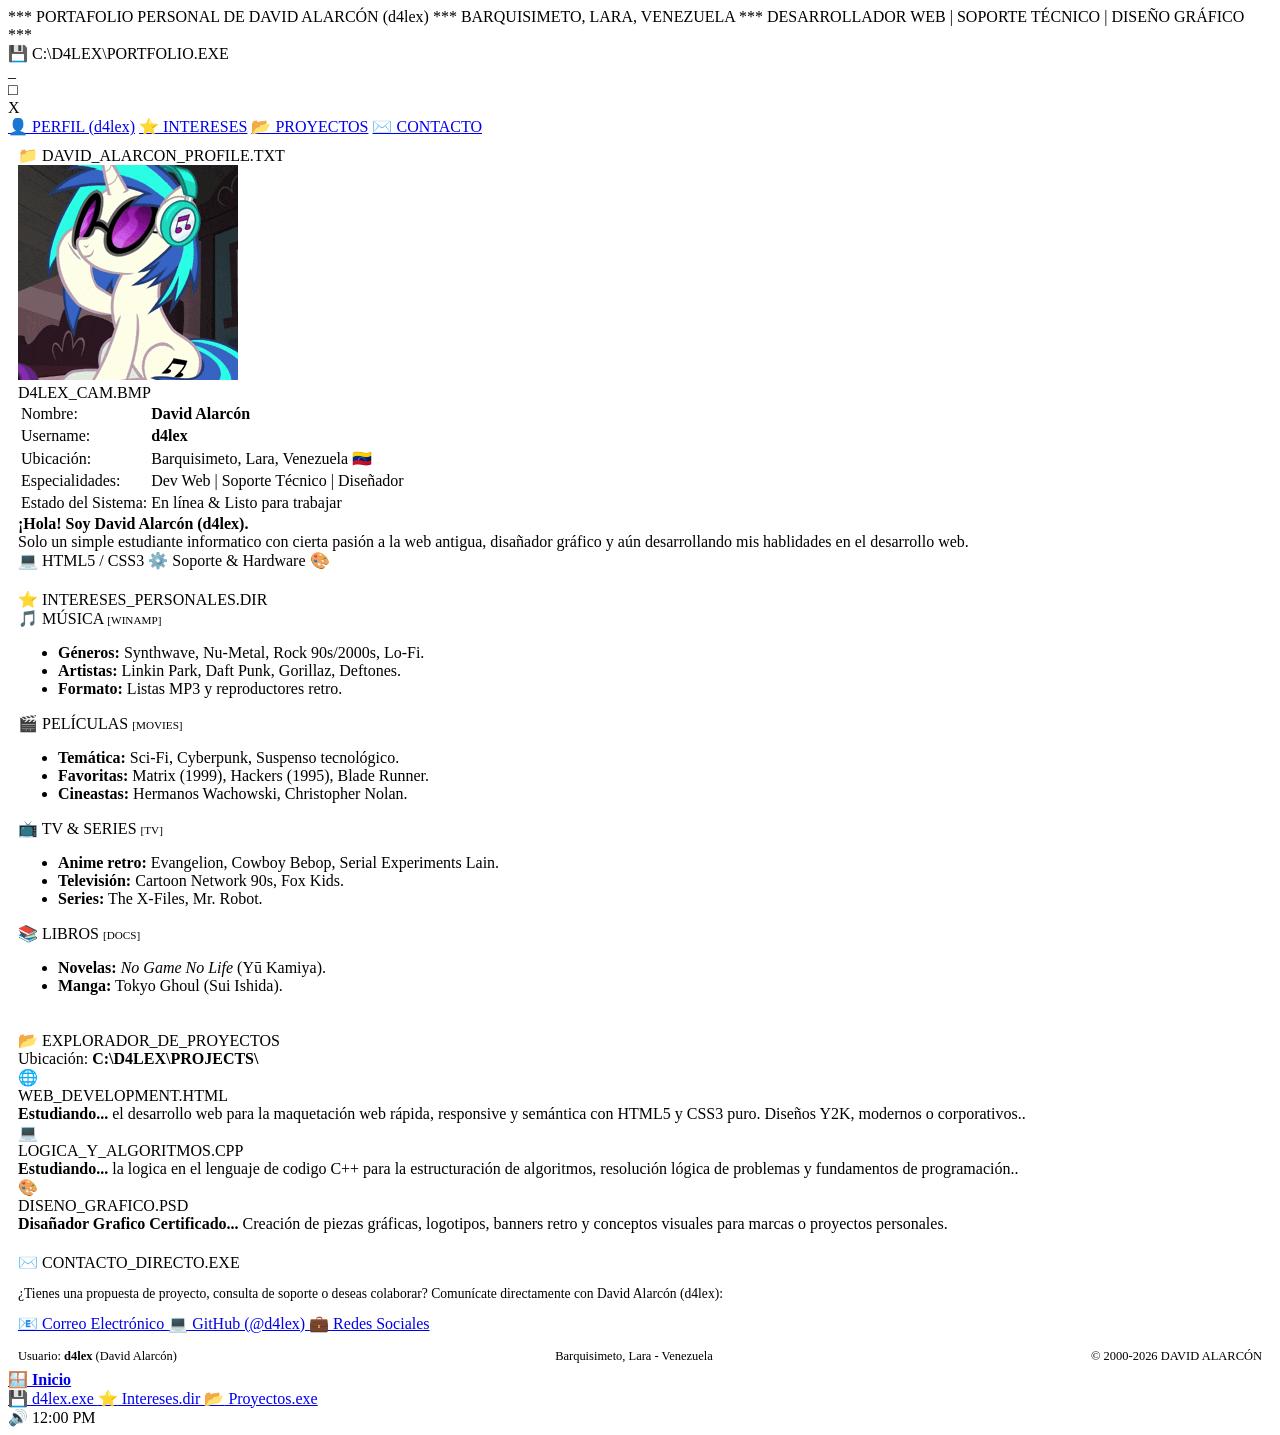
==== index.html @ 728b0b2f "Rename portafolio_y2k_david_alarc_n_d4lex.html to index.html" ====
<!DOCTYPE html>
<html lang="es">
<head>
    <meta charset="UTF-8">
    <meta name="viewport" content="width=device-width, initial-scale=1.0">
    <title>D4LEX_Y2K_PORTFOLIO.EXE - David Alarcón</title>
    <!-- Retro Fonts de Google Fonts -->
    <link rel="preconnect" href="https://fonts.googleapis.com">
    <link rel="preconnect" href="https://fonts.gstatic.com" crossorigin>
    <link href="https://fonts.googleapis.com/css2?family=VT323&family=Courier+Prime:ital,wght@0,400;0,700;1,400&display=swap" rel="stylesheet">
    
</head>
<body>

    <!-- Ticker Retro Superior -->
    <div class="ticker-bar">
        <div class="ticker-content">
            *** PORTAFOLIO PERSONAL DE DAVID ALARCÓN (d4lex) *** BARQUISIMETO, LARA, VENEZUELA *** DESARROLLADOR WEB | SOPORTE TÉCNICO | DISEÑO GRÁFICO ***
        </div>
    </div>

    <!-- Ventana Principal del Sistema -->
    <div class="window outset">
        
        <!-- Barra de Título Win98 -->
        <div class="title-bar">
            <span>💾 C:\D4LEX\PORTFOLIO.EXE</span>
            <div class="title-controls">
                <div class="win-btn">_</div>
                <div class="win-btn">□</div>
                <div class="win-btn">X</div>
            </div>
        </div>

        <!-- Menú de Navegación -->
        <nav class="nav-bar">
            <a href="#perfil" class="nav-link">👤 PERFIL (d4lex)</a>
            <a href="#intereses" class="nav-link">⭐ INTERESES</a>
            <a href="#proyectos" class="nav-link">📂 PROYECTOS</a>
            <a href="#contacto" class="nav-link">✉️ CONTACTO</a>
        </nav>

        <!-- Contenido de la Ventana -->
        <div class="window-content">

            <!-- SECCIÓN: PERFIL Y ESTADO DEL SISTEMA -->
            <section id="perfil" class="outset" style="padding: 10px;">
                <div class="section-header">
                    📁 <span>DAVID_ALARCON_PROFILE.TXT</span>
                </div>

                <div class="profile-container">
                    
                    <!-- Foto de Perfil Bitmap / Cam Retro -->
                    <div class="profile-frame inset">
                        <div class="profile-img-wrap">
                            <!-- GIF Retro - Las líneas CRT se superponen usando CSS ::after -->
                            <img src="IMG/gloomymalice-mlp.gif" alt="Avatar animado de d4lex" class="profile-img">
                        </div>
                        <div class="profile-caption">D4LEX_CAM.BMP</div>
                    </div>

                    <!-- Datos y Biografía -->
                    <div class="profile-info">
                        <table class="info-table inset">
                            <tr>
                                <td class="label">Nombre:</td>
                                <td><b>David Alarcón</b></td>
                            </tr>
                            <tr>
                                <td class="label">Username:</td>
                                <td><b style="color: var(--win-blue);">d4lex</b></td>
                            </tr>
                            <tr>
                                <td class="label">Ubicación:</td>
                                <td>Barquisimeto, Lara, Venezuela 🇻🇪</td>
                            </tr>
                            <tr>
                                <td class="label">Especialidades:</td>
                                <td>Dev Web | Soporte Técnico | Diseñador</td>
                            </tr>
                            <tr>
                                <td class="label">Estado del Sistema:</td>
                                <td><span class="status-badge"></span> En línea & Listo para trabajar</td>
                            </tr>
                        </table>

                        <div class="bio-text inset">
                            <b>¡Hola! Soy David Alarcón (d4lex).</b><br>
                            Solo un simple estudiante informatico con cierta pasión a la web antigua, disañador gráfico y aún desarrollando mis hablidades en el desarrollo web.
                        </div>

                        <div class="badge-row">
                            <span class="badge-tag">💻 HTML5 / CSS3</span>
                            <span class="badge-tag" style="background: var(--neon-cyan);">⚙️ Soporte & Hardware</span>
                            <span class="badge-tag" style="background: var(--neon-pink); color: #fff;">🎨 Diseño Gráfico Y2K</span>
                        </div>
                    </div>

                </div>
            </section>

            <!-- SECCIÓN: INTERESES (MÚSICA, PELÍCULAS, TV, LIBROS) -->
            <section id="intereses" class="outset" style="padding: 10px;">
                <div class="section-header">
                    ⭐ <span>INTERESES_PERSONALES.DIR</span>
                </div>

                <div class="interests-grid">
                    
                    <!-- 🎵 MÚSICA -->
                    <div class="interest-card inset">
                        <div class="interest-title">
                            <span>🎵 MÚSICA</span>
                            <span style="font-size:0.7rem;">[WINAMP]</span>
                        </div>
                        <ul class="interest-list">
                            <li><b>Géneros:</b> Synthwave, Nu-Metal, Rock 90s/2000s, Lo-Fi.</li>
                            <li><b>Artistas:</b> Linkin Park, Daft Punk, Gorillaz, Deftones.</li>
                            <li><b>Formato:</b> Listas MP3 y reproductores retro.</li>
                        </ul>
                    </div>

                    <!-- 🎬 PELÍCULAS -->
                    <div class="interest-card inset">
                        <div class="interest-title">
                            <span>🎬 PELÍCULAS</span>
                            <span style="font-size:0.7rem;">[MOVIES]</span>
                        </div>
                        <ul class="interest-list">
                            <li><b>Temática:</b> Sci-Fi, Cyberpunk, Suspenso tecnológico.</li>
                            <li><b>Favoritas:</b> Matrix (1999), Hackers (1995), Blade Runner.</li>
                            <li><b>Cineastas:</b> Hermanos Wachowski, Christopher Nolan.</li>
                        </ul>
                    </div>

                    <!-- 📺 TV & SERIES -->
                    <div class="interest-card inset">
                        <div class="interest-title">
                            <span>📺 TV & SERIES</span>
                            <span style="font-size:0.7rem;">[TV]</span>
                        </div>
                        <ul class="interest-list">
                            <li><b>Anime retro:</b> Evangelion, Cowboy Bebop, Serial Experiments Lain.</li>
                            <li><b>Televisión:</b> Cartoon Network 90s, Fox Kids.</li>
                            <li><b>Series:</b> The X-Files, Mr. Robot.</li>
                        </ul>
                    </div>

                    <!-- 📚 LIBROS -->
                    <div class="interest-card inset">
                        <div class="interest-title">
                            <span>📚 LIBROS</span>
                            <span style="font-size:0.7rem;">[DOCS]</span>
                        </div>
                        <ul class="interest-list">
                            <li><b>Novelas:</b> <i>No Game No Life</i> (Yū Kamiya).</li>
                            <li><b>Manga:</b> Tokyo Ghoul (Sui Ishida).</li>
                        </ul>
                    </div>

                </div>
            </section>

            <!-- SECCIÓN: PROYECTOS Y HABILIDADES ESTILO EXPLORADOR C:\D4LEX\PROJECTS -->
            <section id="proyectos" class="outset" style="padding: 10px;">
                <div class="section-header">
                    📂 <span>EXPLORADOR_DE_PROYECTOS</span>
                </div>

                <div class="explorer-bar inset">
                    <span>Ubicación:</span> <b>C:\D4LEX\PROJECTS\</b>
                </div>

                <div class="explorer-grid">
                    
                    <div class="file-card inset">
                        <div class="file-icon">🌐</div>
                        <div class="file-details">
                            <div class="file-name">WEB_DEVELOPMENT.HTML</div>
                            <div class="file-desc">
                                <b>Estudiando...</b>
								el desarrollo web para la maquetación web rápida, responsive y semántica con HTML5 y CSS3 puro. Diseños Y2K, modernos o corporativos..
                            </div>
                        </div>
                    </div>

                   <div class="file-card inset">
                        <div class="file-icon">💻</div>
                        <div class="file-details">
                            <div class="file-name">LOGICA_Y_ALGORITMOS.CPP</div>
                            <div class="file-desc">
                                <b>Estudiando...</b>
								la logica en el lenguaje de codigo C++ para la estructuración de algoritmos, resolución lógica de problemas y fundamentos de programación..
                            </div>
                        </div>
                    </div>

                    <div class="file-card inset">
                        <div class="file-icon">🎨</div>
                        <div class="file-details">
                            <div class="file-name">DISENO_GRAFICO.PSD</div>
                            <div class="file-desc">
                                <b>Disañador Grafico Certificado...</b>
								Creación de piezas gráficas, logotipos, banners retro y conceptos visuales para marcas o proyectos personales.
                            </div>
                        </div>
                    </div>

                </div>
            </section>

            <!-- SECCIÓN: CONTACTO DIRECTO -->
            <section id="contacto" class="outset" style="padding: 10px;">
                <div class="section-header">
                    ✉️ <span>CONTACTO_DIRECTO.EXE</span>
                </div>

                <p style="font-size: 0.85rem; margin-bottom: 12px;">
                    ¿Tienes una propuesta de proyecto, consulta de soporte o deseas colaborar? Comunícate directamente con David Alarcón (d4lex):
                </p>

                <div class="contact-grid">
                    <a href="mailto:d4lex2008@gmail.com" class="contact-btn">
                        <span>📧</span> Correo Electrónico
                    </a>
                    <a href="https://github.com/d4lex" target="_blank" rel="noopener" class="contact-btn">
                        <span>💻</span> GitHub (@d4lex)
                    </a>
                    <a href="https://linktr.ee/t4nermiller" target="_blank" rel="noopener" class="contact-btn">
                        <span>💼</span> Redes Sociales
                    </a>
                    
                </div>
            </section>

        </div>

        <!-- Pie de página interno de la ventana -->
        <footer class="outset" style="border-top: 2px solid var(--win-dark); padding: 6px 10px; font-size: 0.78rem; display: flex; justify-content: space-between; align-items: center; flex-wrap: wrap; gap: 6px;">
            <div>Usuario: <b>d4lex</b> (David Alarcón)</div>
            <div>Barquisimeto, Lara - Venezuela</div>
            <div>© 2000-2026 DAVID ALARCÓN</div>
        </footer>

    </div>

    <!-- BARRA DE TAREAS WINDOWS 98 EN EL FONDO -->
    <div class="win98-taskbar">
        <a href="#" class="start-btn">
            <span style="font-size: 1rem;">🪟</span> <b>Inicio</b>
        </a>

        <div class="taskbar-items">
            <a href="#perfil" class="task-item active">
                <span>💾</span> d4lex.exe
            </a>
            <a href="#intereses" class="task-item">
                <span>⭐</span> Intereses.dir
            </a>
            <a href="#proyectos" class="task-item">
                <span>📂</span> Proyectos.exe
            </a>
        </div>

        <div class="system-tray">
            <span>🔊</span>
            <span>12:00 PM</span>
        </div>
    </div>

</body>
</html>
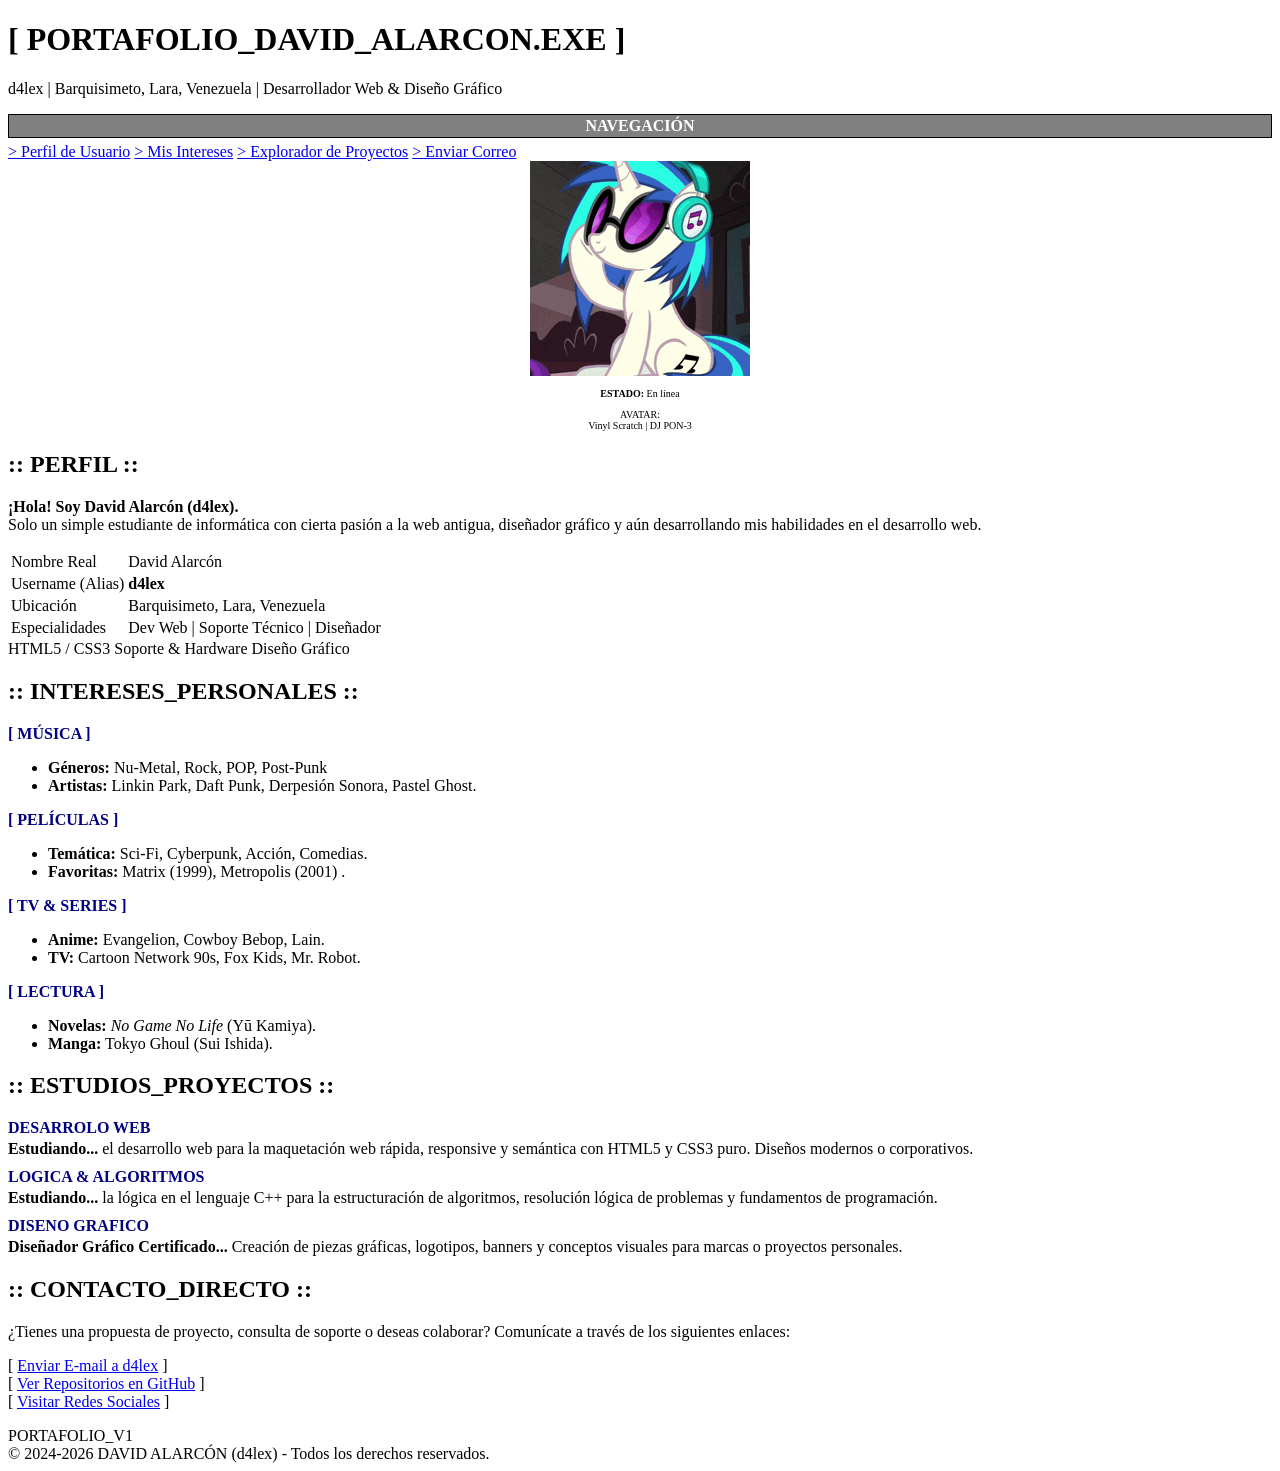
==== commit 45195cd7: "Update index.html" ====
--- a/index.html
+++ b/index.html
@@ -1,272 +1,154 @@
- <!DOCTYPE html>
+<!DOCTYPE html>
 <html lang="es">
 <head>
     <meta charset="UTF-8">
     <meta name="viewport" content="width=device-width, initial-scale=1.0">
     <title>D4LEX_Y2K_PORTFOLIO.EXE - David Alarcón</title>
-    <!-- Retro Fonts de Google Fonts -->
-    <link rel="preconnect" href="https://fonts.googleapis.com">
-    <link rel="preconnect" href="https://fonts.gstatic.com" crossorigin>
-    <link href="https://fonts.googleapis.com/css2?family=VT323&family=Courier+Prime:ital,wght@0,400;0,700;1,400&display=swap" rel="stylesheet">
-    
+    <link rel="stylesheet" href="styles.css">
 </head>
 <body>
 
-    <!-- Ticker Retro Superior -->
-    <div class="ticker-bar">
-        <div class="ticker-content">
-            *** PORTAFOLIO PERSONAL DE DAVID ALARCÓN (d4lex) *** BARQUISIMETO, LARA, VENEZUELA *** DESARROLLADOR WEB | SOPORTE TÉCNICO | DISEÑO GRÁFICO ***
+    <div class="main-container">
+        
+        <!-- Cabecera -->
+        <div class="header">
+            <h1>[ PORTAFOLIO_DAVID_ALARCON.EXE ]</h1>
+            <p>d4lex | Barquisimeto, Lara, Venezuela | Desarrollador Web & Diseño Gráfico</p>
         </div>
-    </div>
 
-    <!-- Ventana Principal del Sistema -->
-    <div class="window outset">
-        
-        <!-- Barra de Título Win98 -->
-        <div class="title-bar">
-            <span>💾 C:\D4LEX\PORTFOLIO.EXE</span>
-            <div class="title-controls">
-                <div class="win-btn">_</div>
-                <div class="win-btn">□</div>
-                <div class="win-btn">X</div>
+        <div class="layout">
+            
+            <!-- Barra Lateral -->
+            <div class="sidebar">
+                <div class="sidebar-menu">
+                    <div style="background: #808080; color: #FFF; padding: 2px; text-align: center; border: 1px solid #000; margin-bottom: 5px; font-weight: bold;">
+                        NAVEGACIÓN
+                    </div>
+                    <a href="#perfil" class="menu-btn">&gt; Perfil de Usuario</a>
+                    <a href="#intereses" class="menu-btn">&gt; Mis Intereses</a>
+                    <a href="#proyectos" class="menu-btn">&gt; Explorador de Proyectos</a>
+                    <a href="#contacto" class="menu-btn">&gt; Enviar Correo</a>
+                </div>
+
+                <div class="info-box" style="text-align: center; font-size: 10px;">
+                    <img src="IMG/gloomymalice-mlp.gif" alt="Avatar_d4lex" class="profile-img" style="background: #000;">
+                    <p><b>ESTADO:</b> En línea</p>
+                    <p>AVATAR:<br>Vinyl Scratch | DJ PON-3</p>
+                </div>
+            </div>
+
+            <!-- Contenido Principal -->
+            <div class="content">
+                
+                <!-- Perfil -->
+                <div id="perfil">
+                    <h2 class="section-title">:: PERFIL ::</h2>
+                    <div class="info-box">
+                        <p style="margin-top: 0;">
+                            <b>¡Hola! Soy David Alarcón (d4lex).</b><br>
+                            Solo un simple estudiante de informática con cierta pasión a la web antigua, diseñador gráfico y aún desarrollando mis habilidades en el desarrollo web.
+                        </p>
+                        
+                        <table class="classic-table">
+                            <tr>
+                                <td>Nombre Real</td>
+                                <td>David Alarcón</td>
+                            </tr>
+                            <tr>
+                                <td>Username (Alias)</td>
+                                <td><b>d4lex</b></td>
+                            </tr>
+                            <tr>
+                                <td>Ubicación</td>
+                                <td>Barquisimeto, Lara, Venezuela</td>
+                            </tr>
+                            <tr>
+                                <td>Especialidades</td>
+                                <td>Dev Web | Soporte Técnico | Diseñador</td>
+                            </tr>
+                        </table>
+                        
+                        <div>
+                            <span class="tag">HTML5 / CSS3</span>
+                            <span class="tag">Soporte & Hardware</span>
+                            <span class="tag">Diseño Gráfico</span>
+                        </div>
+                    </div>
+                </div>
+
+                <!-- Intereses -->
+                <div id="intereses">
+                    <h2 class="section-title">:: INTERESES_PERSONALES ::</h2>
+                    <div class="grid-2col">
+                        <div class="info-box">
+                            <b style="color: #000080;">[ MÚSICA ]</b>
+                            <ul>
+                                <li><b>Géneros:</b> Nu-Metal, Rock, POP, Post-Punk</li>
+                                <li><b>Artistas:</b> Linkin Park, Daft Punk, Derpesión Sonora, Pastel Ghost.</li>
+                            </ul>
+                        </div>
+                        <div class="info-box">
+                            <b style="color: #000080;">[ PELÍCULAS ]</b>
+                            <ul>
+                                <li><b>Temática:</b> Sci-Fi, Cyberpunk, Acción, Comedias.</li>
+                                <li><b>Favoritas:</b> Matrix (1999), Metropolis (2001) .</li>
+                            </ul>
+                        </div>
+                        <div class="info-box">
+                            <b style="color: #000080;">[ TV & SERIES ]</b>
+                            <ul>
+                                <li><b>Anime:</b> Evangelion, Cowboy Bebop, Lain.</li>
+                                <li><b>TV:</b> Cartoon Network 90s, Fox Kids, Mr. Robot.</li>
+                            </ul>
+                        </div>
+                        <div class="info-box">
+                            <b style="color: #000080;">[ LECTURA ]</b>
+                            <ul>
+                                <li><b>Novelas:</b> <i>No Game No Life</i> (Yū Kamiya).</li>
+                                <li><b>Manga:</b> Tokyo Ghoul (Sui Ishida).</li>
+                            </ul>
+                        </div>
+                    </div>
+                </div>
+
+                <!-- Proyectos -->
+                <div id="proyectos">
+                    <h2 class="section-title">:: ESTUDIOS_PROYECTOS ::</h2>
+                    <div class="info-box">
+                        <b style="color: #000080;">DESARROLO WEB</b>
+                        <p style="margin: 3px 0 10px 0;"><b>Estudiando...</b> el desarrollo web para la maquetación web rápida, responsive y semántica con HTML5 y CSS3 puro. Diseños modernos o corporativos.</p>
+
+                        <b style="color: #000080;">LOGICA & ALGORITMOS</b>
+                        <p style="margin: 3px 0 10px 0;"><b>Estudiando...</b> la lógica en el lenguaje C++ para la estructuración de algoritmos, resolución lógica de problemas y fundamentos de programación.</p>
+
+                        <b style="color: #000080;">DISENO GRAFICO</b>
+                        <p style="margin: 3px 0 0 0;"><b>Diseñador Gráfico Certificado...</b> Creación de piezas gráficas, logotipos, banners y conceptos visuales para marcas o proyectos personales.</p>
+                    </div>
+                </div>
+
+                <!-- Contacto -->
+                <div id="contacto">
+                    <h2 class="section-title">:: CONTACTO_DIRECTO ::</h2>
+                    <div class="info-box">
+                        <p style="margin-top: 0;">¿Tienes una propuesta de proyecto, consulta de soporte o deseas colaborar? Comunícate a través de los siguientes enlaces:</p>
+                        
+                        <p>
+                            [ <a href="mailto:d4lex2008@gmail.com">Enviar E-mail a d4lex</a> ]<br>
+                            [ <a href="https://github.com/d4lex" target="_blank">Ver Repositorios en GitHub</a> ]<br>
+                            [ <a href="https://linktr.ee/t4nermiller" target="_blank">Visitar Redes Sociales</a> ]
+                        </p>
+                    </div>
+                </div>
+
             </div>
         </div>
 
-        <!-- Menú de Navegación -->
-        <nav class="nav-bar">
-            <a href="#perfil" class="nav-link">👤 PERFIL (d4lex)</a>
-            <a href="#intereses" class="nav-link">⭐ INTERESES</a>
-            <a href="#proyectos" class="nav-link">📂 PROYECTOS</a>
-            <a href="#contacto" class="nav-link">✉️ CONTACTO</a>
-        </nav>
-
-        <!-- Contenido de la Ventana -->
-        <div class="window-content">
-
-            <!-- SECCIÓN: PERFIL Y ESTADO DEL SISTEMA -->
-            <section id="perfil" class="outset" style="padding: 10px;">
-                <div class="section-header">
-                    📁 <span>DAVID_ALARCON_PROFILE.TXT</span>
-                </div>
-
-                <div class="profile-container">
-                    
-                    <!-- Foto de Perfil Bitmap / Cam Retro -->
-                    <div class="profile-frame inset">
-                        <div class="profile-img-wrap">
-                            <!-- GIF Retro - Las líneas CRT se superponen usando CSS ::after -->
-                            <img src="IMG/gloomymalice-mlp.gif" alt="Avatar animado de d4lex" class="profile-img">
-                        </div>
-                        <div class="profile-caption">D4LEX_CAM.BMP</div>
-                    </div>
-
-                    <!-- Datos y Biografía -->
-                    <div class="profile-info">
-                        <table class="info-table inset">
-                            <tr>
-                                <td class="label">Nombre:</td>
-                                <td><b>David Alarcón</b></td>
-                            </tr>
-                            <tr>
-                                <td class="label">Username:</td>
-                                <td><b style="color: var(--win-blue);">d4lex</b></td>
-                            </tr>
-                            <tr>
-                                <td class="label">Ubicación:</td>
-                                <td>Barquisimeto, Lara, Venezuela 🇻🇪</td>
-                            </tr>
-                            <tr>
-                                <td class="label">Especialidades:</td>
-                                <td>Dev Web | Soporte Técnico | Diseñador</td>
-                            </tr>
-                            <tr>
-                                <td class="label">Estado del Sistema:</td>
-                                <td><span class="status-badge"></span> En línea & Listo para trabajar</td>
-                            </tr>
-                        </table>
-
-                        <div class="bio-text inset">
-                            <b>¡Hola! Soy David Alarcón (d4lex).</b><br>
-                            Solo un simple estudiante informatico con cierta pasión a la web antigua, disañador gráfico y aún desarrollando mis hablidades en el desarrollo web.
-                        </div>
-
-                        <div class="badge-row">
-                            <span class="badge-tag">💻 HTML5 / CSS3</span>
-                            <span class="badge-tag" style="background: var(--neon-cyan);">⚙️ Soporte & Hardware</span>
-                            <span class="badge-tag" style="background: var(--neon-pink); color: #fff;">🎨 Diseño Gráfico Y2K</span>
-                        </div>
-                    </div>
-
-                </div>
-            </section>
-
-            <!-- SECCIÓN: INTERESES (MÚSICA, PELÍCULAS, TV, LIBROS) -->
-            <section id="intereses" class="outset" style="padding: 10px;">
-                <div class="section-header">
-                    ⭐ <span>INTERESES_PERSONALES.DIR</span>
-                </div>
-
-                <div class="interests-grid">
-                    
-                    <!-- 🎵 MÚSICA -->
-                    <div class="interest-card inset">
-                        <div class="interest-title">
-                            <span>🎵 MÚSICA</span>
-                            <span style="font-size:0.7rem;">[WINAMP]</span>
-                        </div>
-                        <ul class="interest-list">
-                            <li><b>Géneros:</b> Synthwave, Nu-Metal, Rock 90s/2000s, Lo-Fi.</li>
-                            <li><b>Artistas:</b> Linkin Park, Daft Punk, Gorillaz, Deftones.</li>
-                            <li><b>Formato:</b> Listas MP3 y reproductores retro.</li>
-                        </ul>
-                    </div>
-
-                    <!-- 🎬 PELÍCULAS -->
-                    <div class="interest-card inset">
-                        <div class="interest-title">
-                            <span>🎬 PELÍCULAS</span>
-                            <span style="font-size:0.7rem;">[MOVIES]</span>
-                        </div>
-                        <ul class="interest-list">
-                            <li><b>Temática:</b> Sci-Fi, Cyberpunk, Suspenso tecnológico.</li>
-                            <li><b>Favoritas:</b> Matrix (1999), Hackers (1995), Blade Runner.</li>
-                            <li><b>Cineastas:</b> Hermanos Wachowski, Christopher Nolan.</li>
-                        </ul>
-                    </div>
-
-                    <!-- 📺 TV & SERIES -->
-                    <div class="interest-card inset">
-                        <div class="interest-title">
-                            <span>📺 TV & SERIES</span>
-                            <span style="font-size:0.7rem;">[TV]</span>
-                        </div>
-                        <ul class="interest-list">
-                            <li><b>Anime retro:</b> Evangelion, Cowboy Bebop, Serial Experiments Lain.</li>
-                            <li><b>Televisión:</b> Cartoon Network 90s, Fox Kids.</li>
-                            <li><b>Series:</b> The X-Files, Mr. Robot.</li>
-                        </ul>
-                    </div>
-
-                    <!-- 📚 LIBROS -->
-                    <div class="interest-card inset">
-                        <div class="interest-title">
-                            <span>📚 LIBROS</span>
-                            <span style="font-size:0.7rem;">[DOCS]</span>
-                        </div>
-                        <ul class="interest-list">
-                            <li><b>Novelas:</b> <i>No Game No Life</i> (Yū Kamiya).</li>
-                            <li><b>Manga:</b> Tokyo Ghoul (Sui Ishida).</li>
-                        </ul>
-                    </div>
-
-                </div>
-            </section>
-
-            <!-- SECCIÓN: PROYECTOS Y HABILIDADES ESTILO EXPLORADOR C:\D4LEX\PROJECTS -->
-            <section id="proyectos" class="outset" style="padding: 10px;">
-                <div class="section-header">
-                    📂 <span>EXPLORADOR_DE_PROYECTOS</span>
-                </div>
-
-                <div class="explorer-bar inset">
-                    <span>Ubicación:</span> <b>C:\D4LEX\PROJECTS\</b>
-                </div>
-
-                <div class="explorer-grid">
-                    
-                    <div class="file-card inset">
-                        <div class="file-icon">🌐</div>
-                        <div class="file-details">
-                            <div class="file-name">WEB_DEVELOPMENT.HTML</div>
-                            <div class="file-desc">
-                                <b>Estudiando...</b>
-								el desarrollo web para la maquetación web rápida, responsive y semántica con HTML5 y CSS3 puro. Diseños Y2K, modernos o corporativos..
-                            </div>
-                        </div>
-                    </div>
-
-                   <div class="file-card inset">
-                        <div class="file-icon">💻</div>
-                        <div class="file-details">
-                            <div class="file-name">LOGICA_Y_ALGORITMOS.CPP</div>
-                            <div class="file-desc">
-                                <b>Estudiando...</b>
-								la logica en el lenguaje de codigo C++ para la estructuración de algoritmos, resolución lógica de problemas y fundamentos de programación..
-                            </div>
-                        </div>
-                    </div>
-
-                    <div class="file-card inset">
-                        <div class="file-icon">🎨</div>
-                        <div class="file-details">
-                            <div class="file-name">DISENO_GRAFICO.PSD</div>
-                            <div class="file-desc">
-                                <b>Disañador Grafico Certificado...</b>
-								Creación de piezas gráficas, logotipos, banners retro y conceptos visuales para marcas o proyectos personales.
-                            </div>
-                        </div>
-                    </div>
-
-                </div>
-            </section>
-
-            <!-- SECCIÓN: CONTACTO DIRECTO -->
-            <section id="contacto" class="outset" style="padding: 10px;">
-                <div class="section-header">
-                    ✉️ <span>CONTACTO_DIRECTO.EXE</span>
-                </div>
-
-                <p style="font-size: 0.85rem; margin-bottom: 12px;">
-                    ¿Tienes una propuesta de proyecto, consulta de soporte o deseas colaborar? Comunícate directamente con David Alarcón (d4lex):
-                </p>
-
-                <div class="contact-grid">
-                    <a href="mailto:d4lex2008@gmail.com" class="contact-btn">
-                        <span>📧</span> Correo Electrónico
-                    </a>
-                    <a href="https://github.com/d4lex" target="_blank" rel="noopener" class="contact-btn">
-                        <span>💻</span> GitHub (@d4lex)
-                    </a>
-                    <a href="https://linktr.ee/t4nermiller" target="_blank" rel="noopener" class="contact-btn">
-                        <span>💼</span> Redes Sociales
-                    </a>
-                    
-                </div>
-            </section>
-
+        <!-- Pie de página -->
+        <div class="footer">
+            PORTAFOLIO_V1<br>
+            © 2024-2026 DAVID ALARCÓN (d4lex) - Todos los derechos reservados.
         </div>
 
-        <!-- Pie de página interno de la ventana -->
-        <footer class="outset" style="border-top: 2px solid var(--win-dark); padding: 6px 10px; font-size: 0.78rem; display: flex; justify-content: space-between; align-items: center; flex-wrap: wrap; gap: 6px;">
-            <div>Usuario: <b>d4lex</b> (David Alarcón)</div>
-            <div>Barquisimeto, Lara - Venezuela</div>
-            <div>© 2000-2026 DAVID ALARCÓN</div>
-        </footer>
-
-    </div>
-
-    <!-- BARRA DE TAREAS WINDOWS 98 EN EL FONDO -->
-    <div class="win98-taskbar">
-        <a href="#" class="start-btn">
-            <span style="font-size: 1rem;">🪟</span> <b>Inicio</b>
-        </a>
-
-        <div class="taskbar-items">
-            <a href="#perfil" class="task-item active">
-                <span>💾</span> d4lex.exe
-            </a>
-            <a href="#intereses" class="task-item">
-                <span>⭐</span> Intereses.dir
-            </a>
-            <a href="#proyectos" class="task-item">
-                <span>📂</span> Proyectos.exe
-            </a>
-        </div>
-
-        <div class="system-tray">
-            <span>🔊</span>
-            <span>12:00 PM</span>
-        </div>
     </div>
 
 </body>
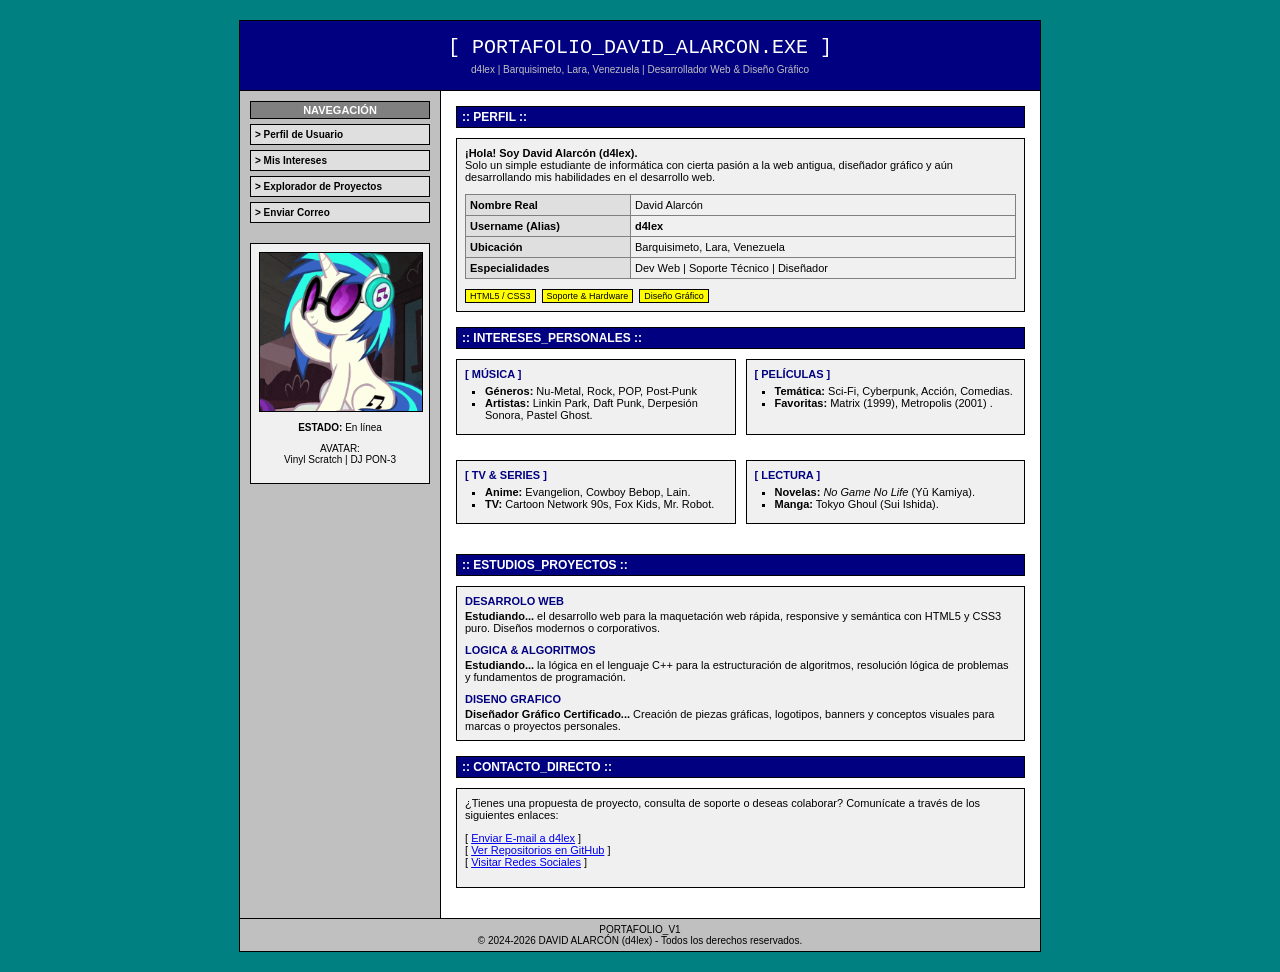
==== commit aed5aa33: "Update index.html" ====
--- a/index.html
+++ b/index.html
@@ -4,7 +4,7 @@
     <meta charset="UTF-8">
     <meta name="viewport" content="width=device-width, initial-scale=1.0">
     <title>D4LEX_Y2K_PORTFOLIO.EXE - David Alarcón</title>
-    <link rel="stylesheet" href="styles.css">
+    <link rel="stylesheet" type="text/css" href="styles.css">
 </head>
 <body>
 
--- a/styles.css
+++ b/styles.css
@@ -0,0 +1,185 @@
+  /* Estilo bien retrotastico */
+        body {
+            background-color: #008080; /* fondo azulado clasico */
+            font-family: 'Verdana', 'Arial', sans-serif;
+            font-size: 11px;
+            color: #000000;
+            margin: 0;
+            padding: 20px;
+        }
+
+        a {
+            color: #0000EE;
+            text-decoration: underline;
+        }
+
+        a:visited {
+            color: #551A8B;
+        }
+
+        a:hover {
+            color: #FF0000; /* Enlaces que se vuelven rojos al pasar el ratón */
+        }
+
+        /* Contenedor Principal Simulando una Tabla Centrada */
+        .main-container {
+            width: 800px;
+            margin: 0 auto;
+            background-color: #FFFFFF;
+            border: 1px solid #000000;
+        }
+
+        /* Banner */
+        .header {
+            background-color: #000080;
+            color: #FFFFFF;
+            padding: 15px;
+            text-align: center;
+            border-bottom: 1px solid #000000;
+        }
+
+        .header h1 {
+            font-family: 'Courier New', monospace;
+            font-size: 20px;
+            margin: 0 0 5px 0;
+            font-weight: normal;
+        }
+
+        .header p {
+            margin: 0;
+            font-size: 10px;
+            color: #C0C0C0;
+        }
+
+        /* Layout de Columnas */
+        .layout {
+            display: flex;
+        }
+
+        /* Barra Lateral Izquierda (Menú) */
+        .sidebar {
+            width: 180px;
+            background-color: #C0C0C0;
+            border-right: 1px solid #000000;
+            padding: 10px;
+        }
+
+        .sidebar-menu {
+            margin-bottom: 20px;
+        }
+
+        .menu-btn {
+            display: block;
+            background-color: #DFDFDF;
+            border: 1px solid #000000;
+            padding: 4px;
+            margin-bottom: 5px;
+            text-decoration: none;
+            color: #000000;
+            font-weight: bold;
+            font-size: 10px;
+        }
+
+        .menu-btn:hover {
+            background-color: #FFFFFF;
+            color: #000080;
+        }
+
+        /* Contenido Principal */
+        .content {
+            flex: 1;
+            padding: 15px;
+            background-color: #FFFFFF;
+        }
+
+        .section-title {
+            background-color: #000080;
+            color: #FFFFFF;
+            font-family: 'Tahoma', sans-serif;
+            font-size: 12px;
+            font-weight: bold;
+            padding: 3px 5px;
+            margin: 0 0 10px 0;
+            border: 1px solid #000000;
+        }
+
+        /* Cajas de Información */
+        .info-box {
+            border: 1px solid #000000;
+            background-color: #F0F0F0;
+            padding: 8px;
+            margin-bottom: 15px;
+        }
+
+        .profile-img {
+            width: 100%;
+            border: 1px solid #000000;
+            margin-bottom: 5px;
+            display: block;
+        }
+
+        /* Tablas Clásicas */
+        table.classic-table {
+            width: 100%;
+            border-collapse: collapse;
+            margin-bottom: 10px;
+        }
+
+        table.classic-table td {
+            border: 1px solid #808080;
+            padding: 4px;
+            font-size: 11px;
+        }
+
+        table.classic-table td:first-child {
+            background-color: #DFDFDF;
+            font-weight: bold;
+            width: 30%;
+        }
+
+        /* Grids cuadrados */
+        .grid-2col {
+            display: grid;
+            grid-template-columns: 1fr 1fr;
+            gap: 10px;
+            margin-bottom: 15px;
+        }
+
+        ul {
+            margin: 5px 0 5px 20px;
+            padding: 0;
+            list-style-type: square;
+        }
+
+        .tag {
+            background-color: #FFFF00;
+            border: 1px solid #000000;
+            padding: 1px 4px;
+            font-size: 9px;
+            display: inline-block;
+            margin-right: 3px;
+        }
+
+        /* Pie de Página */
+        .footer {
+            background-color: #C0C0C0;
+            border-top: 1px solid #000000;
+            padding: 5px;
+            text-align: center;
+            font-size: 10px;
+        }
+
+        /* Responsivo simple (no se si sirvió XD) */
+        @media (max-width: 650px) {
+            .layout {
+                flex-direction: column;
+            }
+            .sidebar {
+                width: 100%;
+                border-right: none;
+                border-bottom: 1px solid #000000;
+            }
+            .grid-2col {
+                grid-template-columns: 1fr;
+            }
+        }
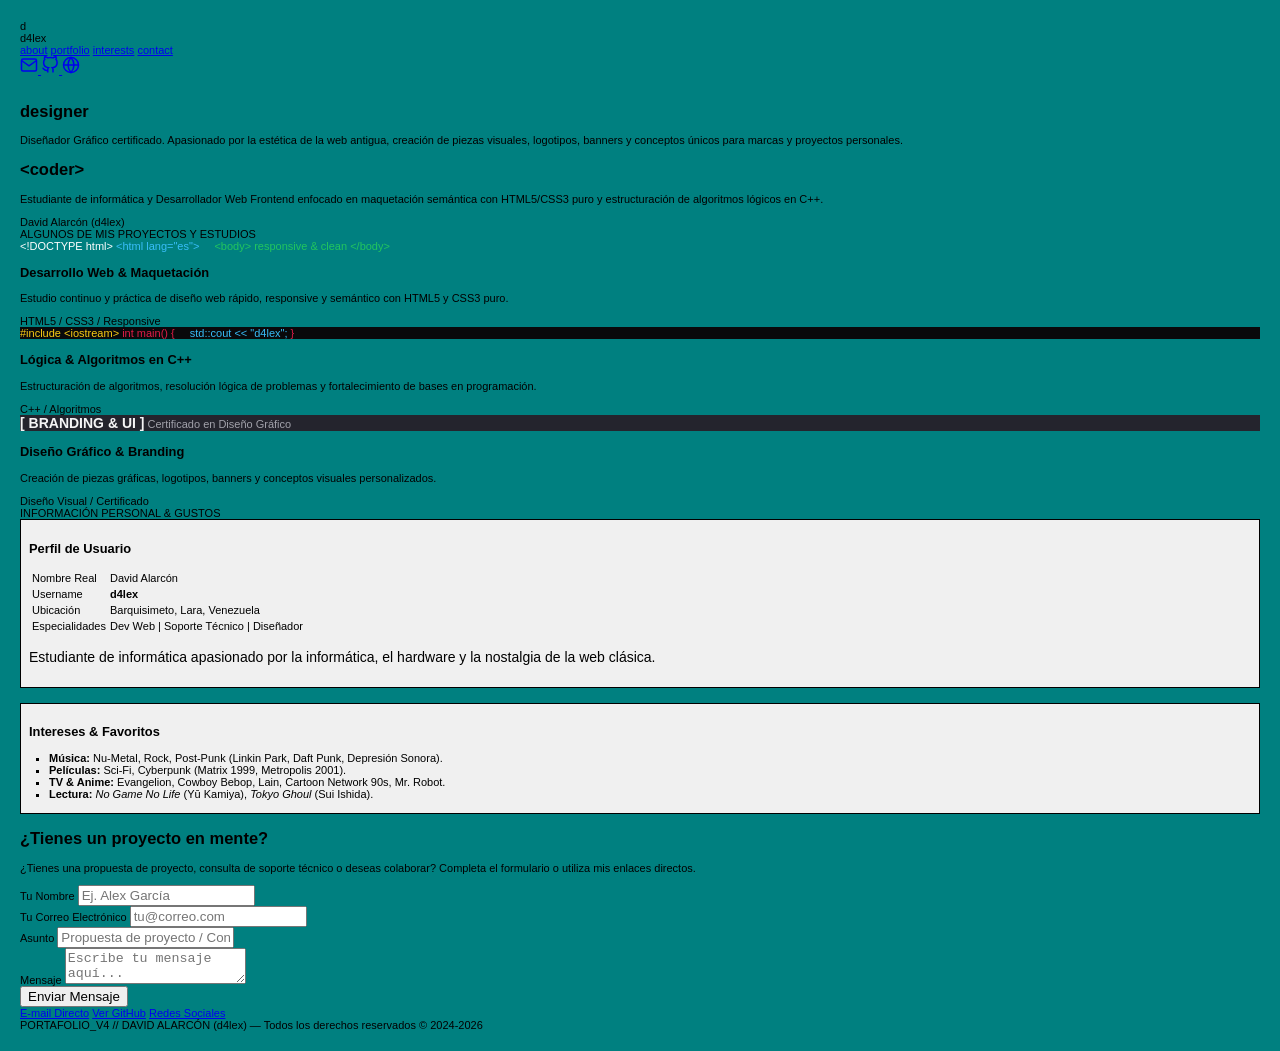
==== commit 87b08319: "Create index.html" ====
--- a/index.html
+++ b/index.html
@@ -3,153 +3,235 @@
 <head>
     <meta charset="UTF-8">
     <meta name="viewport" content="width=device-width, initial-scale=1.0">
-    <title>D4LEX_Y2K_PORTFOLIO.EXE - David Alarcón</title>
-    <link rel="stylesheet" type="text/css" href="styles.css">
+    <title>David Alarcón (d4lex) — Portafolio Profesional</title>
+  <link rel="stylesheet" type="text/css" href="styles.css">
 </head>
-<body>
-
-    <div class="main-container">
+  <body>
+    <!-- 1. TOP NAVIGATION BAR -->
+    <header class="topbar">
+        <div class="topbar-logo">
+            <div class="logo-badge">d</div>
+            <span>d4lex</span>
+        </div>
+
+        <nav class="topbar-nav" aria-label="Navegación principal">
+            <a href="#perfil">about</a>
+            <a href="#proyectos">portfolio</a>
+            <a href="#intereses">interests</a>
+            <a href="#contacto">contact</a>
+        </nav>
+
+        <div class="topbar-socials">
+            <a href="mailto:d4lex2008@gmail.com" title="Email" aria-label="Enviar Email">
+                <svg width="18" height="18" viewBox="0 0 24 24" fill="none" stroke="currentColor" stroke-width="2"><path d="M4 4h16c1.1 0 2 .9 2 2v12c0 1.1-.9 2-2 2H4c-1.1 0-2-.9-2-2V6c0-1.1.9-2 2-2z"/><polyline points="22,6 12,13 2,6"/></svg>
+            </a>
+            <a href="https://github.com/d4lex" target="_blank" rel="noopener noreferrer" title="GitHub" aria-label="GitHub">
+                <svg width="18" height="18" viewBox="0 0 24 24" fill="none" stroke="currentColor" stroke-width="2"><path d="M9 19c-5 1.5-5-2.5-7-3m14 6v-3.87a3.37 3.37 0 0 0-.94-2.61c3.14-.35 6.44-1.54 6.44-7A5.44 5.44 0 0 0 20 4.77 5.07 5.07 0 0 0 19.91 1S18.73.65 16 2.48a13.38 13.38 0 0 0-7 0C6.27.65 5.09 1 5.09 1A5.07 5.07 0 0 0 5 4.77a5.44 5.44 0 0 0-1.5 3.78c0 5.42 3.3 6.61 6.44 7A3.37 3.37 0 0 0 9 18.13V22"/></svg>
+            </a>
+            <a href="https://linktr.ee/t4nermiller" target="_blank" rel="noopener noreferrer" title="Socials" aria-label="Linktree">
+                <svg width="18" height="18" viewBox="0 0 24 24" fill="none" stroke="currentColor" stroke-width="2"><circle cx="12" cy="12" r="10"/><line x1="2" y1="12" x2="22" y2="12"/><path d="M12 2a15.3 15.3 0 0 1 4 10 15.3 15.3 0 0 1-4 10 15.3 15.3 0 0 1-4-10 15.3 15.3 0 0 1 4-10z"/></svg>
+            </a>
+        </div>
+    </header>
+
+    <!-- 2. HERO SECTION (Imagen de fondo completa + Textos flotando por delante) -->
+    <section class="hero-section" id="perfil">
+        <img src="IMG/d4lex.png" alt="Retrato artístico de David Alarcón (d4lex)" class="hero-bg-image" loading="lazy" onerror="this.src='https://placehold.co/1200x480/ffffff/111111?text=David+Alarcon+(d4lex)'">
         
-        <!-- Cabecera -->
-        <div class="header">
-            <h1>[ PORTAFOLIO_DAVID_ALARCON.EXE ]</h1>
-            <p>d4lex | Barquisimeto, Lara, Venezuela | Desarrollador Web & Diseño Gráfico</p>
-        </div>
-
-        <div class="layout">
+        <div class="hero-container">
+            <!-- Izquierda: Designer -->
+            <div class="hero-col-designer">
+                <h2>designer</h2>
+                <p>
+                    Diseñador Gráfico certificado. Apasionado por la estética de la web antigua, creación de piezas visuales, logotipos, banners y conceptos únicos para marcas y proyectos personales.
+                </p>
+            </div>
+
+            <!-- Derecha: Coder -->
+            <div class="hero-col-coder">
+                <h2><span>&lt;</span>coder<span>&gt;</span></h2>
+                <p>
+                    Estudiante de informática y Desarrollador Web Frontend enfocado en maquetación semántica con HTML5/CSS3 puro y estructuración de algoritmos lógicos en C++.
+                </p>
+            </div>
+        </div>
+
+        <div class="portrait-overlay-badge">David Alarcón (d4lex)</div>
+    </section>
+
+    <!-- 3. SECCIÓN DE PROYECTOS Y ESTUDIOS -->
+    <section class="projects-section" id="proyectos">
+        <div class="projects-container">
+            <div class="section-subtitle">ALGUNOS DE MIS PROYECTOS Y ESTUDIOS</div>
             
-            <!-- Barra Lateral -->
-            <div class="sidebar">
-                <div class="sidebar-menu">
-                    <div style="background: #808080; color: #FFF; padding: 2px; text-align: center; border: 1px solid #000; margin-bottom: 5px; font-weight: bold;">
-                        NAVEGACIÓN
-                    </div>
-                    <a href="#perfil" class="menu-btn">&gt; Perfil de Usuario</a>
-                    <a href="#intereses" class="menu-btn">&gt; Mis Intereses</a>
-                    <a href="#proyectos" class="menu-btn">&gt; Explorador de Proyectos</a>
-                    <a href="#contacto" class="menu-btn">&gt; Enviar Correo</a>
-                </div>
-
-                <div class="info-box" style="text-align: center; font-size: 10px;">
-                    <img src="IMG/gloomymalice-mlp.gif" alt="Avatar_d4lex" class="profile-img" style="background: #000;">
-                    <p><b>ESTADO:</b> En línea</p>
-                    <p>AVATAR:<br>Vinyl Scratch | DJ PON-3</p>
-                </div>
-            </div>
-
-            <!-- Contenido Principal -->
-            <div class="content">
+            <div class="projects-grid">
                 
-                <!-- Perfil -->
-                <div id="perfil">
-                    <h2 class="section-title">:: PERFIL ::</h2>
-                    <div class="info-box">
-                        <p style="margin-top: 0;">
-                            <b>¡Hola! Soy David Alarcón (d4lex).</b><br>
-                            Solo un simple estudiante de informática con cierta pasión a la web antigua, diseñador gráfico y aún desarrollando mis habilidades en el desarrollo web.
-                        </p>
-                        
-                        <table class="classic-table">
-                            <tr>
-                                <td>Nombre Real</td>
-                                <td>David Alarcón</td>
-                            </tr>
-                            <tr>
-                                <td>Username (Alias)</td>
-                                <td><b>d4lex</b></td>
-                            </tr>
-                            <tr>
-                                <td>Ubicación</td>
-                                <td>Barquisimeto, Lara, Venezuela</td>
-                            </tr>
-                            <tr>
-                                <td>Especialidades</td>
-                                <td>Dev Web | Soporte Técnico | Diseñador</td>
-                            </tr>
-                        </table>
-                        
+                <!-- Tarjeta 1: Desarrollo Web -->
+                <article class="project-card">
+                    <div class="project-preview">
+                        <div class="project-preview-mock">
+                            <span style="color:#ffffff;">&lt;!DOCTYPE html&gt;</span>
+                            <span style="color:#38bdf8;">&lt;html lang="es"&gt;</span>
+                            <span style="padding-left:12px; color:#22c55e;">&lt;body&gt; responsive &amp; clean &lt;/body&gt;</span>
+                        </div>
+                    </div>
+                    <div class="project-content">
                         <div>
-                            <span class="tag">HTML5 / CSS3</span>
-                            <span class="tag">Soporte & Hardware</span>
-                            <span class="tag">Diseño Gráfico</span>
-                        </div>
-                    </div>
-                </div>
-
-                <!-- Intereses -->
-                <div id="intereses">
-                    <h2 class="section-title">:: INTERESES_PERSONALES ::</h2>
-                    <div class="grid-2col">
-                        <div class="info-box">
-                            <b style="color: #000080;">[ MÚSICA ]</b>
-                            <ul>
-                                <li><b>Géneros:</b> Nu-Metal, Rock, POP, Post-Punk</li>
-                                <li><b>Artistas:</b> Linkin Park, Daft Punk, Derpesión Sonora, Pastel Ghost.</li>
-                            </ul>
-                        </div>
-                        <div class="info-box">
-                            <b style="color: #000080;">[ PELÍCULAS ]</b>
-                            <ul>
-                                <li><b>Temática:</b> Sci-Fi, Cyberpunk, Acción, Comedias.</li>
-                                <li><b>Favoritas:</b> Matrix (1999), Metropolis (2001) .</li>
-                            </ul>
-                        </div>
-                        <div class="info-box">
-                            <b style="color: #000080;">[ TV & SERIES ]</b>
-                            <ul>
-                                <li><b>Anime:</b> Evangelion, Cowboy Bebop, Lain.</li>
-                                <li><b>TV:</b> Cartoon Network 90s, Fox Kids, Mr. Robot.</li>
-                            </ul>
-                        </div>
-                        <div class="info-box">
-                            <b style="color: #000080;">[ LECTURA ]</b>
-                            <ul>
-                                <li><b>Novelas:</b> <i>No Game No Life</i> (Yū Kamiya).</li>
-                                <li><b>Manga:</b> Tokyo Ghoul (Sui Ishida).</li>
-                            </ul>
-                        </div>
-                    </div>
-                </div>
-
-                <!-- Proyectos -->
-                <div id="proyectos">
-                    <h2 class="section-title">:: ESTUDIOS_PROYECTOS ::</h2>
-                    <div class="info-box">
-                        <b style="color: #000080;">DESARROLO WEB</b>
-                        <p style="margin: 3px 0 10px 0;"><b>Estudiando...</b> el desarrollo web para la maquetación web rápida, responsive y semántica con HTML5 y CSS3 puro. Diseños modernos o corporativos.</p>
-
-                        <b style="color: #000080;">LOGICA & ALGORITMOS</b>
-                        <p style="margin: 3px 0 10px 0;"><b>Estudiando...</b> la lógica en el lenguaje C++ para la estructuración de algoritmos, resolución lógica de problemas y fundamentos de programación.</p>
-
-                        <b style="color: #000080;">DISENO GRAFICO</b>
-                        <p style="margin: 3px 0 0 0;"><b>Diseñador Gráfico Certificado...</b> Creación de piezas gráficas, logotipos, banners y conceptos visuales para marcas o proyectos personales.</p>
-                    </div>
-                </div>
-
-                <!-- Contacto -->
-                <div id="contacto">
-                    <h2 class="section-title">:: CONTACTO_DIRECTO ::</h2>
-                    <div class="info-box">
-                        <p style="margin-top: 0;">¿Tienes una propuesta de proyecto, consulta de soporte o deseas colaborar? Comunícate a través de los siguientes enlaces:</p>
-                        
-                        <p>
-                            [ <a href="mailto:d4lex2008@gmail.com">Enviar E-mail a d4lex</a> ]<br>
-                            [ <a href="https://github.com/d4lex" target="_blank">Ver Repositorios en GitHub</a> ]<br>
-                            [ <a href="https://linktr.ee/t4nermiller" target="_blank">Visitar Redes Sociales</a> ]
-                        </p>
-                    </div>
-                </div>
-
-            </div>
-        </div>
-
-        <!-- Pie de página -->
-        <div class="footer">
-            PORTAFOLIO_V1<br>
-            © 2024-2026 DAVID ALARCÓN (d4lex) - Todos los derechos reservados.
-        </div>
-
-    </div>
+                            <h3 class="project-title">Desarrollo Web &amp; Maquetación</h3>
+                            <p class="project-desc">Estudio continuo y práctica de diseño web rápido, responsive y semántico con HTML5 y CSS3 puro.</p>
+                        </div>
+                        <span class="project-tag">HTML5 / CSS3 / Responsive</span>
+                    </div>
+                </article>
+
+                <!-- Tarjeta 2: Lógica & C++ -->
+                <article class="project-card">
+                    <div class="project-preview">
+                        <div class="project-preview-mock" style="background:#09090b;">
+                            <span style="color:#facc15;">#include &lt;iostream&gt;</span>
+                            <span style="color:#e11d48;">int main() {</span>
+                            <span style="padding-left:12px; color:#38bdf8;">std::cout &lt;&lt; "d4lex";</span>
+                            <span style="color:#e11d48;">}</span>
+                        </div>
+                    </div>
+                    <div class="project-content">
+                        <div>
+                            <h3 class="project-title">Lógica &amp; Algoritmos en C++</h3>
+                            <p class="project-desc">Estructuración de algoritmos, resolución lógica de problemas y fortalecimiento de bases en programación.</p>
+                        </div>
+                        <span class="project-tag">C++ / Algoritmos</span>
+                    </div>
+                </article>
+
+                <!-- Tarjeta 3: Diseño Gráfico -->
+                <article class="project-card">
+                    <div class="project-preview">
+                        <div class="project-preview-mock" style="background:#24242d;">
+                            <span style="color:#f4f4f5; font-weight:bold; font-size:14px;">[ BRANDING &amp; UI ]</span>
+                            <span style="color:#a1a1aa; font-size:11px; margin-top:4px;">Certificado en Diseño Gráfico</span>
+                        </div>
+                    </div>
+                    <div class="project-content">
+                        <div>
+                            <h3 class="project-title">Diseño Gráfico &amp; Branding</h3>
+                            <p class="project-desc">Creación de piezas gráficas, logotipos, banners y conceptos visuales personalizados.</p>
+                        </div>
+                        <span class="project-tag">Diseño Visual / Certificado</span>
+                    </div>
+                </article>
+
+            </div>
+        </div>
+    </section>
+
+    <!-- 4. INFORMACIÓN DETALLADA & INTERESES -->
+    <section class="info-section" id="intereses">
+        <div class="info-container">
+            <div class="section-subtitle">INFORMACIÓN PERSONAL &amp; GUSTOS</div>
+            
+            <div class="info-grid">
+                
+                <!-- Datos Personales -->
+                <div class="info-box">
+                    <h3>Perfil de Usuario</h3>
+                    <table class="info-table">
+                        <tr>
+                            <td>Nombre Real</td>
+                            <td>David Alarcón</td>
+                        </tr>
+                        <tr>
+                            <td>Username</td>
+                            <td><b>d4lex</b></td>
+                        </tr>
+                        <tr>
+                            <td>Ubicación</td>
+                            <td>Barquisimeto, Lara, Venezuela</td>
+                        </tr>
+                        <tr>
+                            <td>Especialidades</td>
+                            <td>Dev Web | Soporte Técnico | Diseñador</td>
+                        </tr>
+                    </table>
+                    <p style="font-size:14px; color:var(--text-muted);">
+                        Estudiante de informática apasionado por la informática, el hardware y la nostalgia de la web clásica.
+                    </p>
+                </div>
+
+                <!-- Intereses Personales -->
+                <div class="info-box">
+                    <h3>Intereses &amp; Favoritos</h3>
+                    <ul class="interests-list">
+                        <li><strong>Música:</strong> Nu-Metal, Rock, Post-Punk (Linkin Park, Daft Punk, Depresión Sonora).</li>
+                        <li><strong>Películas:</strong> Sci-Fi, Cyberpunk (Matrix 1999, Metropolis 2001).</li>
+                        <li><strong>TV &amp; Anime:</strong> Evangelion, Cowboy Bebop, Lain, Cartoon Network 90s, Mr. Robot.</li>
+                        <li><strong>Lectura:</strong> <em>No Game No Life</em> (Yū Kamiya), <em>Tokyo Ghoul</em> (Sui Ishida).</li>
+                    </ul>
+                </div>
+
+            </div>
+        </div>
+    </section>
+
+    <!-- 5. CONTACTO CON FORMULARIO & FOOTER -->
+    <section class="contact-section" id="contacto">
+        <div class="contact-container">
+            <h2>¿Tienes un proyecto en mente?</h2>
+            <p>¿Tienes una propuesta de proyecto, consulta de soporte técnico o deseas colaborar? Completa el formulario o utiliza mis enlaces directos.</p>
+            
+            <form class="contact-form" id="contactForm" onsubmit="handleFormSubmit(event)">
+                <div class="form-row">
+                    <div class="form-group">
+                        <label for="senderName">Tu Nombre</label>
+                        <input type="text" id="senderName" name="name" class="form-control" placeholder="Ej. Alex García" required>
+                    </div>
+                    <div class="form-group">
+                        <label for="senderEmail">Tu Correo Electrónico</label>
+                        <input type="email" id="senderEmail" name="email" class="form-control" placeholder="tu@correo.com" required>
+                    </div>
+                </div>
+                <div class="form-group">
+                    <label for="senderSubject">Asunto</label>
+                    <input type="text" id="senderSubject" name="subject" class="form-control" placeholder="Propuesta de proyecto / Consulta" required>
+                </div>
+                <div class="form-group">
+                    <label for="senderMessage">Mensaje</label>
+                    <textarea id="senderMessage" name="message" class="form-control" placeholder="Escribe tu mensaje aquí..." required></textarea>
+                </div>
+                <button type="submit" class="btn-submit">Enviar Mensaje</button>
+                <div id="formFeedback" class="form-feedback"></div>
+            </form>
+
+            <div class="contact-actions">
+                <a href="mailto:d4lex2008@gmail.com" class="btn-contact">E-mail Directo</a>
+                <a href="https://github.com/d4lex" target="_blank" rel="noopener noreferrer" class="btn-contact">Ver GitHub</a>
+                <a href="https://linktr.ee/t4nermiller" target="_blank" rel="noopener noreferrer" class="btn-contact">Redes Sociales</a>
+            </div>
+
+            <div class="footer-credits">
+                PORTAFOLIO_V4 // DAVID ALARCÓN (d4lex) — Todos los derechos reservados © 2024-2026
+            </div>
+        </div>
+    </section>
+
+    <script>
+        function handleFormSubmit(event) {
+            event.preventDefault();
+            const name = document.getElementById('senderName').value.trim();
+            const email = document.getElementById('senderEmail').value.trim();
+            const subject = document.getElementById('senderSubject').value.trim();
+            const message = document.getElementById('senderMessage').value.trim();
+            const feedback = document.getElementById('formFeedback');
+
+            // Abre el cliente de correo con los datos formateados
+            const mailtoBody = encodeURIComponent(`Hola David,\n\nSoy ${name} (${email}).\n\n${message}`);
+            const mailtoSubject = encodeURIComponent(subject);
+            window.location.href = `mailto:d4lex2008@gmail.com?subject=${mailtoSubject}&body=${mailtoBody}`;
+
+            feedback.textContent = `¡Gracias, ${name}! Se ha preparado tu mensaje para enviarlo a d4lex2008@gmail.com.`;
+            feedback.style.display = 'block';
+            document.getElementById('contactForm').reset();
+        }
+    </script>
 
 </body>
 </html>
